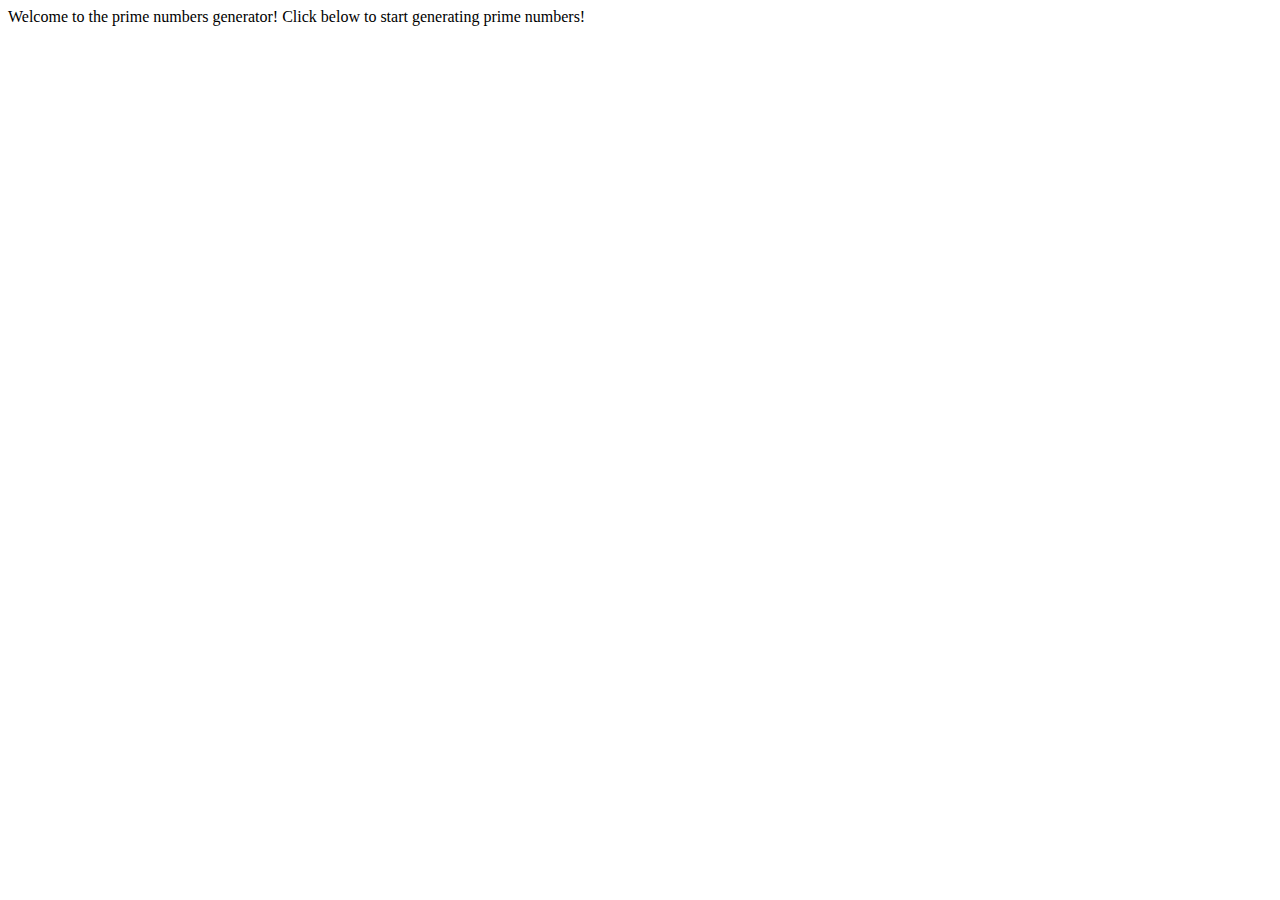
==== primes.html @ 19003230 "created initial file set" ====
<html>
    <head>
        <title>Prime numbers generator</title>
    </head>
    <body>
        Welcome to the prime numbers generator! Click below to start generating prime numbers!
    </body>
</html>
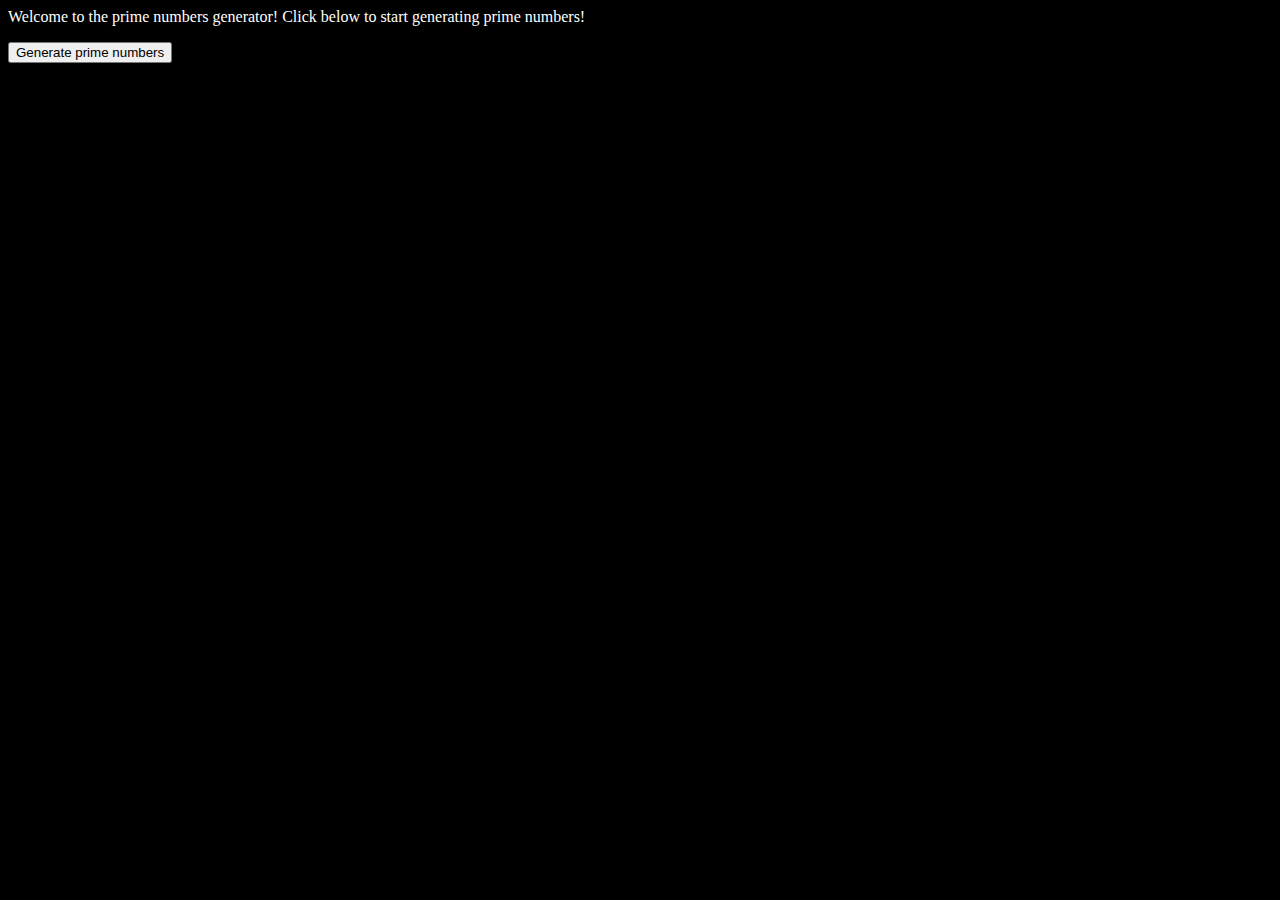
==== commit 11154532: "version 0.1, max for prime numbers hardcoded to 100, css in separate file" ====
--- a/primes.html
+++ b/primes.html
@@ -1,8 +1,13 @@
 <html>
-    <head>
-        <title>Prime numbers generator</title>
-    </head>
-    <body>
-        Welcome to the prime numbers generator! Click below to start generating prime numbers!
-    </body>
+	<head>
+		<title>Prime numbers generator</title>
+		<script src="primes.js"></script>
+		<link rel="stylesheet" href="style.css">
+	</head>
+	<body>
+		<p>Welcome to the prime numbers generator! Click below to start generating prime numbers!</p>
+		<input type="button" name="newTask" value="Generate prime numbers" onclick="showPrimes()">
+		<br><br>
+		<div id="primes"></div>
+	</body>
 </html>--- a/style.css
+++ b/style.css
@@ -0,0 +1,4 @@
+body {
+    background: black;
+    color: white;
+}
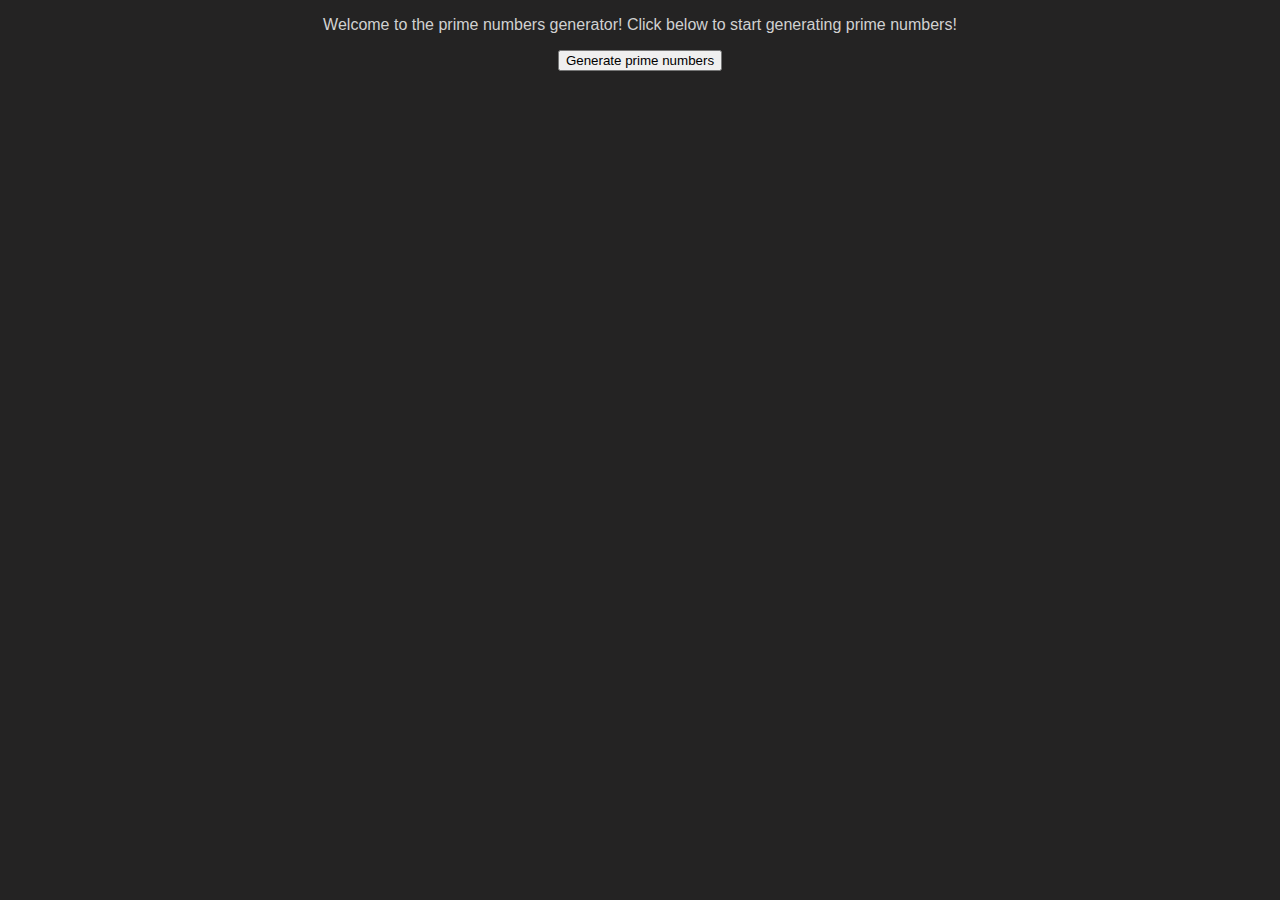
==== commit 3b9e1794: "ver 1.0; asking user for max number, nice formatting" ====
--- a/primes.html
+++ b/primes.html
@@ -1,13 +1,18 @@
-<html>
+<!DOCTYPE html>
+<html lang="en">
 	<head>
+		<meta charset="utf-8">
 		<title>Prime numbers generator</title>
 		<script src="primes.js"></script>
 		<link rel="stylesheet" href="style.css">
+		<meta name="viewport" content="width=device-width, initial-scale=1">
 	</head>
 	<body>
 		<p>Welcome to the prime numbers generator! Click below to start generating prime numbers!</p>
-		<input type="button" name="newTask" value="Generate prime numbers" onclick="showPrimes()">
-		<br><br>
+		<div id="button">  
+			<input type="button" name="newTask" value="Generate prime numbers" onclick="showPrimes()">
+		</div>  
+		<br>
 		<div id="primes"></div>
 	</body>
 </html>--- a/style.css
+++ b/style.css
@@ -1,4 +1,19 @@
+/* HTML tags styles: */
+
 body {
-    background: black;
-    color: white;
+    background: rgb(36, 35, 35);
+    color: rgb(209, 209, 209);
+    font-family: Arial;
 }
+p {
+    text-align: center;
+}
+
+/* ID styles: */
+
+#button {
+    text-align:center;
+}
+#primes {
+    text-align: justify;
+}